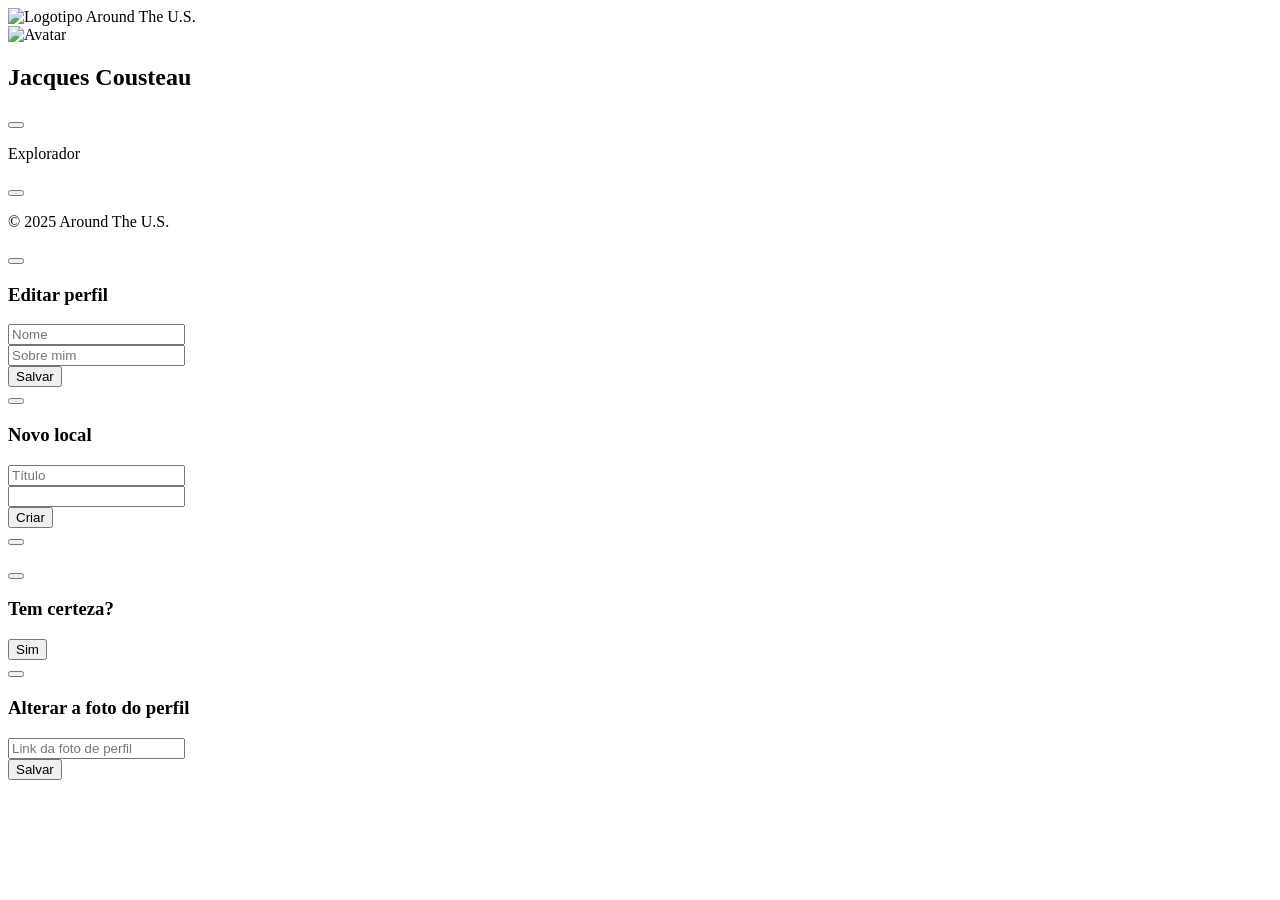
==== src/index.html @ 2ab79060 "criaçao da pasta src" ====
<!DOCTYPE html>
<html lang="pt">

<head>
  <meta charset="UTF-8" />
  <meta content="width=device-width, initial-scale=1.0" name="viewport" />
  <meta content="ie=edge" http-equiv="X-UA-Compatible" />
  <title>Around The U.S.</title>
  <link rel="icon" href="./images/logo.svg" type="image/svg+xml" />
  <link href="./pages/index.css" rel="stylesheet" />
</head>

<body class="page">
  <div class="page__content">
    <header class="header page__section">
      <img alt="Logotipo Around The U.S." class="logo header__logo" src="./images/logo.svg" />
    </header>


    <main class="content">
      <section class="profile page__section">
        <div class="profile__image-container">
          <img class="profile__image" src="./images/avatar.jpg" alt="Avatar" />
          <!-- Se o seu projeto usar um botão ou overlay de edição de avatar na imagem, pode adicioná-lo aqui -->
        </div>
        <div class="profile__info">
          <h1 class="profile__title">Jacques Cousteau</h1>
          <button aria-label="Editar perfil" class="profile__edit-button" type="button"></button>
          <p class="profile__description">Explorador</p>
        </div>
        <button aria-label="Adicionar cartão" class="profile__add-button" type="button"></button>
      </section>


      <section class="cards page__section">
        <ul class="cards__list">
        </ul>
      </section>

      <template id="card-template">
        <li class="card">
          <img class="card__image" src="" alt="" />
          <button aria-label="Excluir cartão" class="card__delete-button" type="button"></button>
          <div class="card__description">
            <h2 class="card__title"></h2>
            <button aria-label="Botão de curtir" class="card__like-button" type="button"></button>
          </div>
        </li>
      </template>

      
    </main>

    <footer class="footer page__section">
      <p class="footer__copyright">© 2025 Around The U.S.</p>
    </footer>

    <!-- Pop-up de Editar Perfil -->
    <div class="popup" id="edit-popup">
      <div class="popup__content">
        <button aria-label="Fechar pop-up" class="popup__close" type="button"></button>
        <h3 class="popup__title">Editar perfil</h3>
        <form class="popup__form" id="edit-profile-form" novalidate>
          <div class="popup__field">
            <input class="popup__input popup__input_type_name" name="name" id="name-input" placeholder="Nome"
              type="text" required minlength="2" maxlength="40" />
            <span class="popup__error" id="name-input-error"></span>
          </div>

          <div class="popup__field">
            <input class="popup__input popup__input_type_description" name="about" id="description-input"
              placeholder="Sobre mim" type="text" required minlength="2" maxlength="200" />
            <span class="popup__error" id="description-input-error"></span>
          </div>

          <button class="button popup__button" type="submit">Salvar</button>
        </form>
      </div>
    </div>

    <!-- Pop-up de Adicionar Novo Cartão -->
    <div class="popup" id="new-card-popup">
      <div class="popup__content">
        <button aria-label="Fechar pop-up" class="popup__close" type="button"></button>

        <h3 class="popup__title">Novo local</h3>
        <form class="popup__form" id="new-card-form" novalidate>
          <div class="popup__field">
            <input class="popup__input popup__input_type_card-name" name="name" id="card-title-input"
              placeholder="Título" type="text" required minlength="2" maxlength="30" />
            <span class="popup__error" id="card-title-input-error"></span>
          </div>

          <div class="popup__field">
            <input class="popup__input popup__input_type_url" name="link" id="card-url-input" type="url" required />
            <span class="popup__error" id="card-url-input-error"></span>
          </div>

          <button class="button popup__button" type="submit">Criar</button>
        </form>
      </div>
    </div>

    <!-- Pop-up de Visualização de Imagem -->
    <div class="popup" id="image-popup">
      <div class="popup__content popup__content_content_image">
        <button aria-label="Fechar pop-up" class="popup__close" type="button"></button>
        <img alt="" class="popup__image" src="#" />
        <p class="popup__caption"></p>
      </div>
    </div>

    <!-- NOVO: Pop-up de Confirmação de Exclusão (Corrige o erro anterior) -->
    <div class="popup popup_type_confirm" id="confirm-popup">
      <div class="popup__content">
        <button aria-label="Fechar pop-up" class="popup__close" type="button"></button>
        <h3 class="popup__title">Tem certeza?</h3>
        <form class="popup__form" id="confirm-form" novalidate>
          <button class="button popup__button" type="submit">Sim</button>
        </form>
      </div>
    </div>

    <!-- NOVO: Pop-up de Atualização do Avatar (Necessário para o Passo 9) -->
    <div class="popup popup_type_avatar" id="avatar-popup">
      <div class="popup__content">
        <button aria-label="Fechar pop-up" class="popup__close" type="button"></button>
        <h3 class="popup__title">Alterar a foto do perfil</h3>
        <form class="popup__form" id="avatar-form" novalidate>
          <div class="popup__field">
            <input class="popup__input popup__input_type_url" name="avatar" id="avatar-url-input"
              placeholder="Link da foto de perfil" type="url" required />
            <span class="popup__error" id="avatar-url-input-error"></span>
          </div>
          <button class="button popup__button" type="submit">Salvar</button>
        </form>
      </div>
    </div>

  </div>
  <script type="module" src="./pages/index.js" defer></script>
</body>

</html>
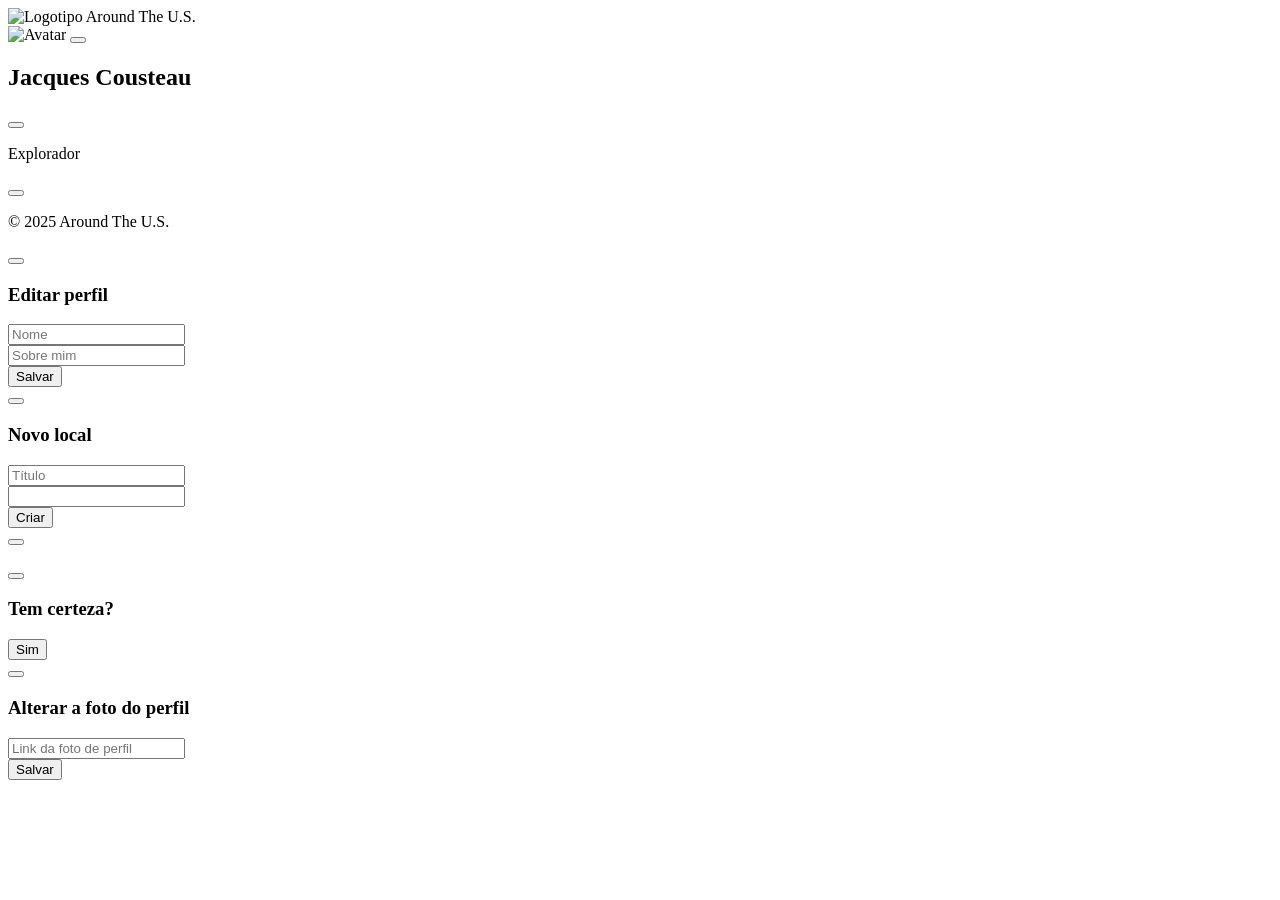
==== commit 94db7f93: "coreçao do indes.js/index.html/card.js" ====
--- a/src/index.html
+++ b/src/index.html
@@ -6,22 +6,21 @@
   <meta content="width=device-width, initial-scale=1.0" name="viewport" />
   <meta content="ie=edge" http-equiv="X-UA-Compatible" />
   <title>Around The U.S.</title>
-  <link rel="icon" href="./images/logo.svg" type="image/svg+xml" />
-  <link href="./pages/index.css" rel="stylesheet" />
+  <link rel="icon" href="./src/images/logo.svg" type="image/svg+xml" />
+  <link href="./src/pages/index.css" rel="stylesheet" />
 </head>
 
 <body class="page">
   <div class="page__content">
     <header class="header page__section">
-      <img alt="Logotipo Around The U.S." class="logo header__logo" src="./images/logo.svg" />
+      <img alt="Logotipo Around The U.S." class="logo header__logo" src="./src/images/logo.svg" />
     </header>
-
 
     <main class="content">
       <section class="profile page__section">
         <div class="profile__image-container">
-          <img class="profile__image" src="./images/avatar.jpg" alt="Avatar" />
-          <!-- Se o seu projeto usar um botão ou overlay de edição de avatar na imagem, pode adicioná-lo aqui -->
+          <img class="profile__image" src="./src/images/avatar.jpg" alt="Avatar" />
+          <button aria-label="Alterar foto do perfil" class="profile__avatar-button" type="button"></button>
         </div>
         <div class="profile__info">
           <h1 class="profile__title">Jacques Cousteau</h1>
@@ -30,7 +29,6 @@
         </div>
         <button aria-label="Adicionar cartão" class="profile__add-button" type="button"></button>
       </section>
-
 
       <section class="cards page__section">
         <ul class="cards__list">
@@ -47,8 +45,6 @@
           </div>
         </li>
       </template>
-
-      
     </main>
 
     <footer class="footer page__section">
@@ -110,7 +106,7 @@
       </div>
     </div>
 
-    <!-- NOVO: Pop-up de Confirmação de Exclusão (Corrige o erro anterior) -->
+    <!-- Pop-up de Confirmação de Exclusão -->
     <div class="popup popup_type_confirm" id="confirm-popup">
       <div class="popup__content">
         <button aria-label="Fechar pop-up" class="popup__close" type="button"></button>
@@ -121,7 +117,7 @@
       </div>
     </div>
 
-    <!-- NOVO: Pop-up de Atualização do Avatar (Necessário para o Passo 9) -->
+    <!-- Pop-up de Atualização do Avatar -->
     <div class="popup popup_type_avatar" id="avatar-popup">
       <div class="popup__content">
         <button aria-label="Fechar pop-up" class="popup__close" type="button"></button>
@@ -138,7 +134,7 @@
     </div>
 
   </div>
-  <script type="module" src="./pages/index.js" defer></script>
+  <script type="module" src="./src/pages/index.js"></script>
 </body>
 
 </html>
